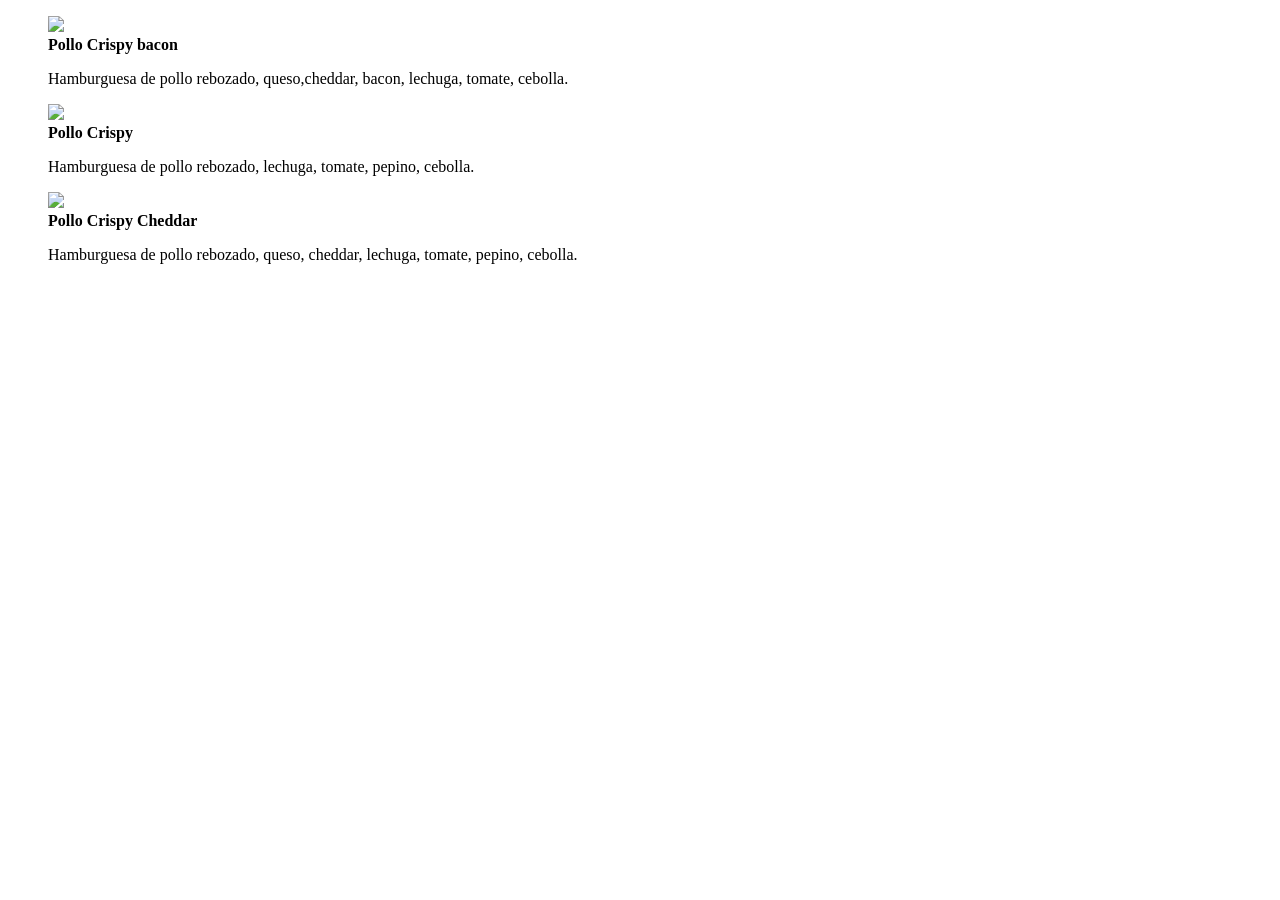
==== menu.html @ 9b2245ae "agrego estructura HTML del menú de pollos con imágenes y estilos Flexbox." ====
<!doctype html>
<html lang="en">
  <head>
    <meta charset="UTF-8" />
    <meta name="viewport" content="width=device-width, initial-scale=1.0" />
    <link rel="stylesheet" href="assets/css/style.css" />
    <title>Mostaza</title>
  </head>
  <body>
    <div class="menu-hamburguesas">
      <div>
        <figure>
          <img src="assets/img/crispy-bacon-1.png" />
          <figcaption>
            <strong>Pollo Crispy bacon</strong>
            <p>
              Hamburguesa de pollo rebozado, queso,cheddar, bacon, lechuga,
              tomate, cebolla.
            </p>
          </figcaption>
        </figure>
      </div>

      <div>
        <figure>
          <img src="assets/img/crispy-2.png" />
          <figcaption>
            <strong> Pollo Crispy</strong>
            <p>
              Hamburguesa de pollo rebozado, lechuga, tomate, pepino, cebolla.
            </p>
          </figcaption>
        </figure>
      </div>

      <div>
        <figure>
          <img src="assets/img/crispy-cheddar-3.png" />
          <figcaption>
            <strong>Pollo Crispy Cheddar</strong>
            <p>
              Hamburguesa de pollo rebozado, queso, cheddar, lechuga, tomate,
              pepino, cebolla.
            </p>
          </figcaption>
        </figure>
      </div>
    </div>
  </body>
</html>
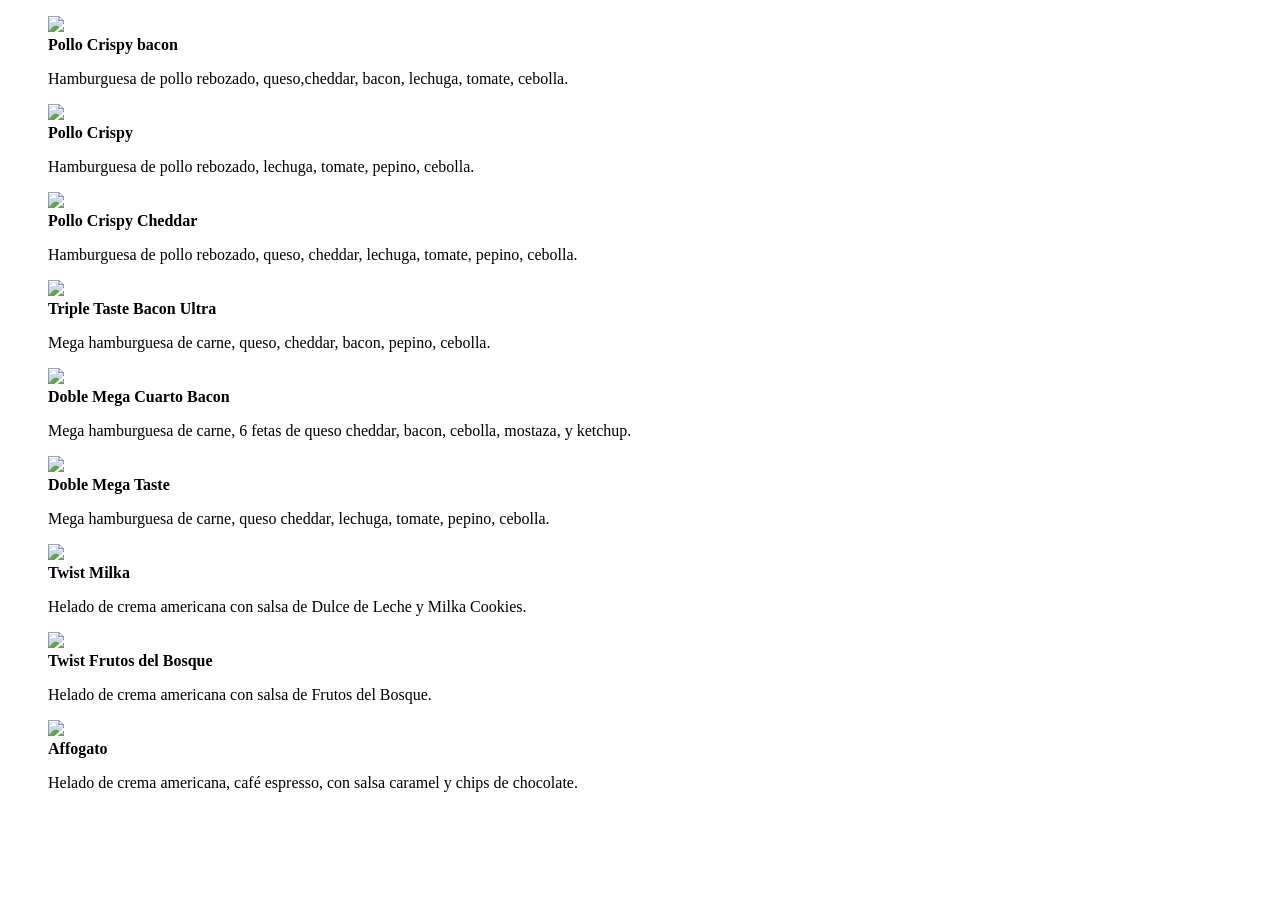
==== commit 8b16bce9: "agrego sección de carnes, postres y también la etiqueta main al menú" ====
--- a/menu.html
+++ b/menu.html
@@ -7,44 +7,125 @@
     <title>Mostaza</title>
   </head>
   <body>
-    <div class="menu-hamburguesas">
-      <div>
-        <figure>
-          <img src="assets/img/crispy-bacon-1.png" />
-          <figcaption>
-            <strong>Pollo Crispy bacon</strong>
-            <p>
-              Hamburguesa de pollo rebozado, queso,cheddar, bacon, lechuga,
-              tomate, cebolla.
-            </p>
-          </figcaption>
-        </figure>
+    <main>
+      <div class="menu-pollos">
+        <div>
+          <figure>
+            <img src="assets/img/crispy-bacon-1.png" />
+            <figcaption>
+              <strong>Pollo Crispy bacon</strong>
+              <p>
+                Hamburguesa de pollo rebozado, queso,cheddar, bacon, lechuga,
+                tomate, cebolla.
+              </p>
+            </figcaption>
+          </figure>
+        </div>
+
+        <div>
+          <figure>
+            <img src="assets/img/crispy-2.png" />
+            <figcaption>
+              <strong> Pollo Crispy</strong>
+              <p>
+                Hamburguesa de pollo rebozado, lechuga, tomate, pepino, cebolla.
+              </p>
+            </figcaption>
+          </figure>
+        </div>
+
+        <div>
+          <figure>
+            <img src="assets/img/crispy-cheddar-3.png" />
+            <figcaption>
+              <strong>Pollo Crispy Cheddar</strong>
+              <p>
+                Hamburguesa de pollo rebozado, queso, cheddar, lechuga, tomate,
+                pepino, cebolla.
+              </p>
+            </figcaption>
+          </figure>
+        </div>
       </div>
 
-      <div>
-        <figure>
-          <img src="assets/img/crispy-2.png" />
-          <figcaption>
-            <strong> Pollo Crispy</strong>
-            <p>
-              Hamburguesa de pollo rebozado, lechuga, tomate, pepino, cebolla.
-            </p>
-          </figcaption>
-        </figure>
+      <div class="menu-carnes">
+        <div>
+          <figure>
+            <img src="assets/img/triple-taste-ultra-F2.png" />
+            <figcaption>
+              <strong>Triple Taste Bacon Ultra</strong>
+              <p>
+                Mega hamburguesa de carne, queso, cheddar, bacon, pepino,
+                cebolla.
+              </p>
+            </figcaption>
+          </figure>
+        </div>
+
+        <div>
+          <figure>
+            <img src="assets/img/Doble-Mega-Cuarto-Bacon.-F1.png" />
+            <figcaption>
+              <strong>Doble Mega Cuarto Bacon</strong>
+              <p>
+                Mega hamburguesa de carne, 6 fetas de queso cheddar, bacon,
+                cebolla, mostaza, y ketchup.
+              </p>
+            </figcaption>
+          </figure>
+        </div>
+
+        <div>
+          <figure>
+            <img src="assets/img/Doble-Mega-Taste-F3.png" />
+            <figcaption>
+              <strong>Doble Mega Taste</strong>
+              <p>
+                Mega hamburguesa de carne, queso cheddar, lechuga, tomate,
+                pepino, cebolla.
+              </p>
+            </figcaption>
+          </figure>
+        </div>
       </div>
 
-      <div>
-        <figure>
-          <img src="assets/img/crispy-cheddar-3.png" />
-          <figcaption>
-            <strong>Pollo Crispy Cheddar</strong>
-            <p>
-              Hamburguesa de pollo rebozado, queso, cheddar, lechuga, tomate,
-              pepino, cebolla.
-            </p>
-          </figcaption>
-        </figure>
+      <div class="menu-postres">
+        <div>
+          <figure>
+            <img src="assets/img/Twist-Milka-P1.png" />
+            <figcaption>
+              <strong>Twist Milka</strong>
+              <p>
+                Helado de crema americana con salsa de Dulce de Leche y Milka
+                Cookies.
+              </p>
+            </figcaption>
+          </figure>
+        </div>
+
+        <div>
+          <figure>
+            <img src="assets/img/Twist-Frutos-Bosque-P2.png" />
+            <figcaption>
+              <strong>Twist Frutos del Bosque</strong>
+              <p>Helado de crema americana con salsa de Frutos del Bosque.</p>
+            </figcaption>
+          </figure>
+        </div>
+
+        <div>
+          <figure>
+            <img src="assets/img/Affogato-P3.png" />
+            <figcaption>
+              <strong>Affogato</strong>
+              <p>
+                Helado de crema americana, café espresso, con salsa caramel y
+                chips de chocolate.
+              </p>
+            </figcaption>
+          </figure>
+        </div>
       </div>
-    </div>
+    </main>
   </body>
 </html>
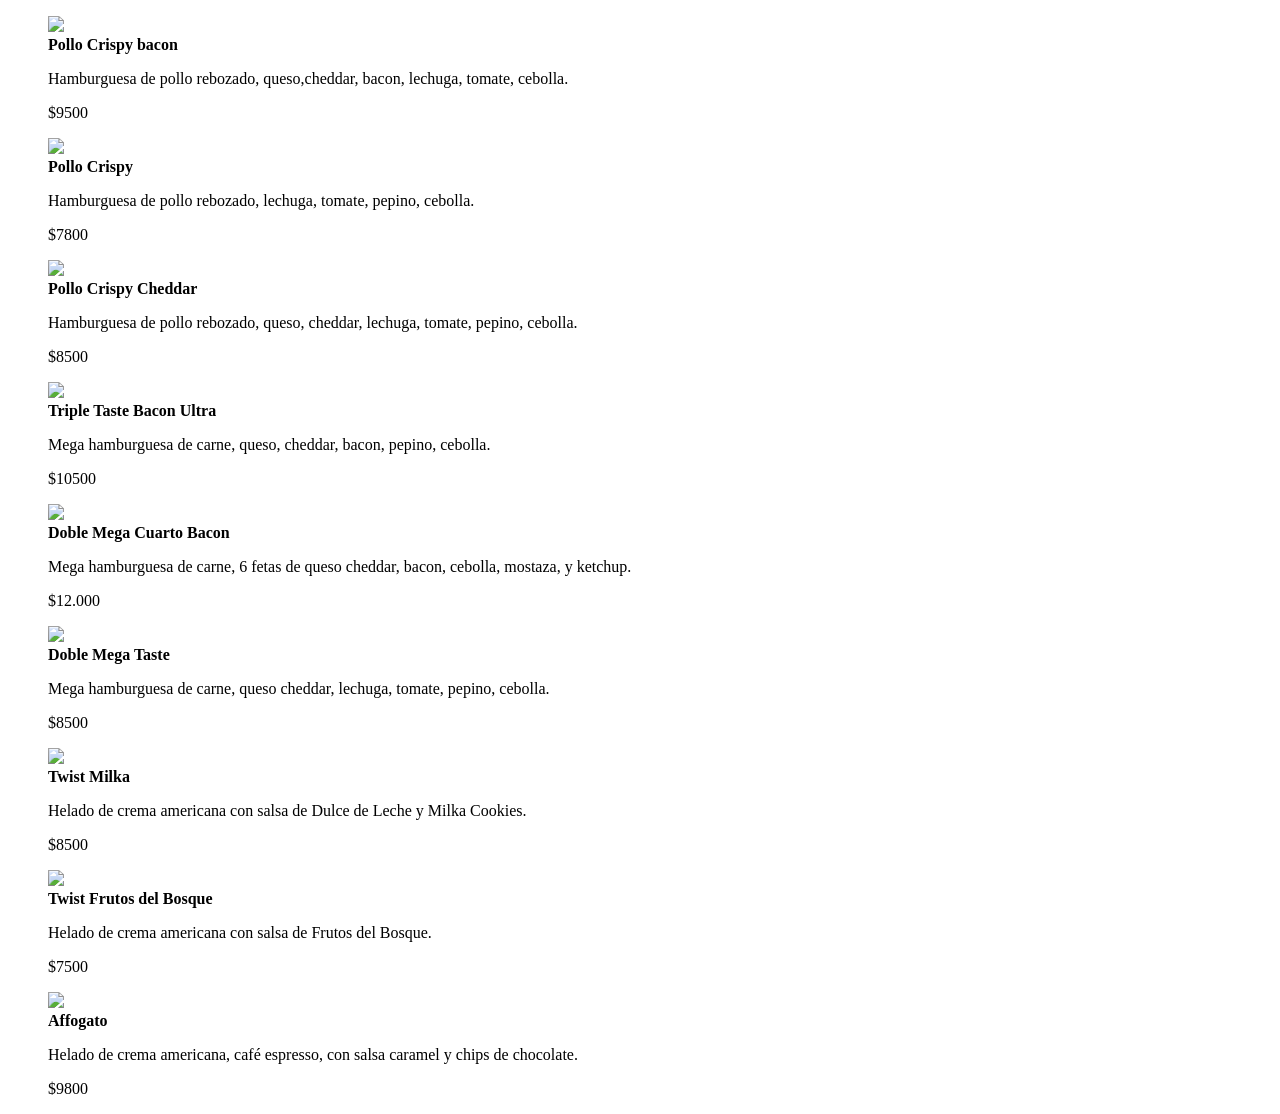
==== commit 86901768: "agrego precios a postres, hamburguesas de pollo y carne" ====
--- a/menu.html
+++ b/menu.html
@@ -18,6 +18,7 @@
                 Hamburguesa de pollo rebozado, queso,cheddar, bacon, lechuga,
                 tomate, cebolla.
               </p>
+              <p class="precio">$9500</p>
             </figcaption>
           </figure>
         </div>
@@ -30,6 +31,7 @@
               <p>
                 Hamburguesa de pollo rebozado, lechuga, tomate, pepino, cebolla.
               </p>
+              <p class="precio">$7800</p>
             </figcaption>
           </figure>
         </div>
@@ -43,6 +45,7 @@
                 Hamburguesa de pollo rebozado, queso, cheddar, lechuga, tomate,
                 pepino, cebolla.
               </p>
+              <p class="precio">$8500</p>
             </figcaption>
           </figure>
         </div>
@@ -58,6 +61,7 @@
                 Mega hamburguesa de carne, queso, cheddar, bacon, pepino,
                 cebolla.
               </p>
+              <p class="precio">$10500</p>
             </figcaption>
           </figure>
         </div>
@@ -71,6 +75,7 @@
                 Mega hamburguesa de carne, 6 fetas de queso cheddar, bacon,
                 cebolla, mostaza, y ketchup.
               </p>
+              <p class="precio">$12.000</p>
             </figcaption>
           </figure>
         </div>
@@ -84,6 +89,7 @@
                 Mega hamburguesa de carne, queso cheddar, lechuga, tomate,
                 pepino, cebolla.
               </p>
+              <p class="precio">$8500</p>
             </figcaption>
           </figure>
         </div>
@@ -99,6 +105,7 @@
                 Helado de crema americana con salsa de Dulce de Leche y Milka
                 Cookies.
               </p>
+              <p class="precio">$8500</p>
             </figcaption>
           </figure>
         </div>
@@ -109,6 +116,7 @@
             <figcaption>
               <strong>Twist Frutos del Bosque</strong>
               <p>Helado de crema americana con salsa de Frutos del Bosque.</p>
+              <p class="precio">$7500</p>
             </figcaption>
           </figure>
         </div>
@@ -122,6 +130,7 @@
                 Helado de crema americana, café espresso, con salsa caramel y
                 chips de chocolate.
               </p>
+              <p class="precio">$9800</p>
             </figcaption>
           </figure>
         </div>
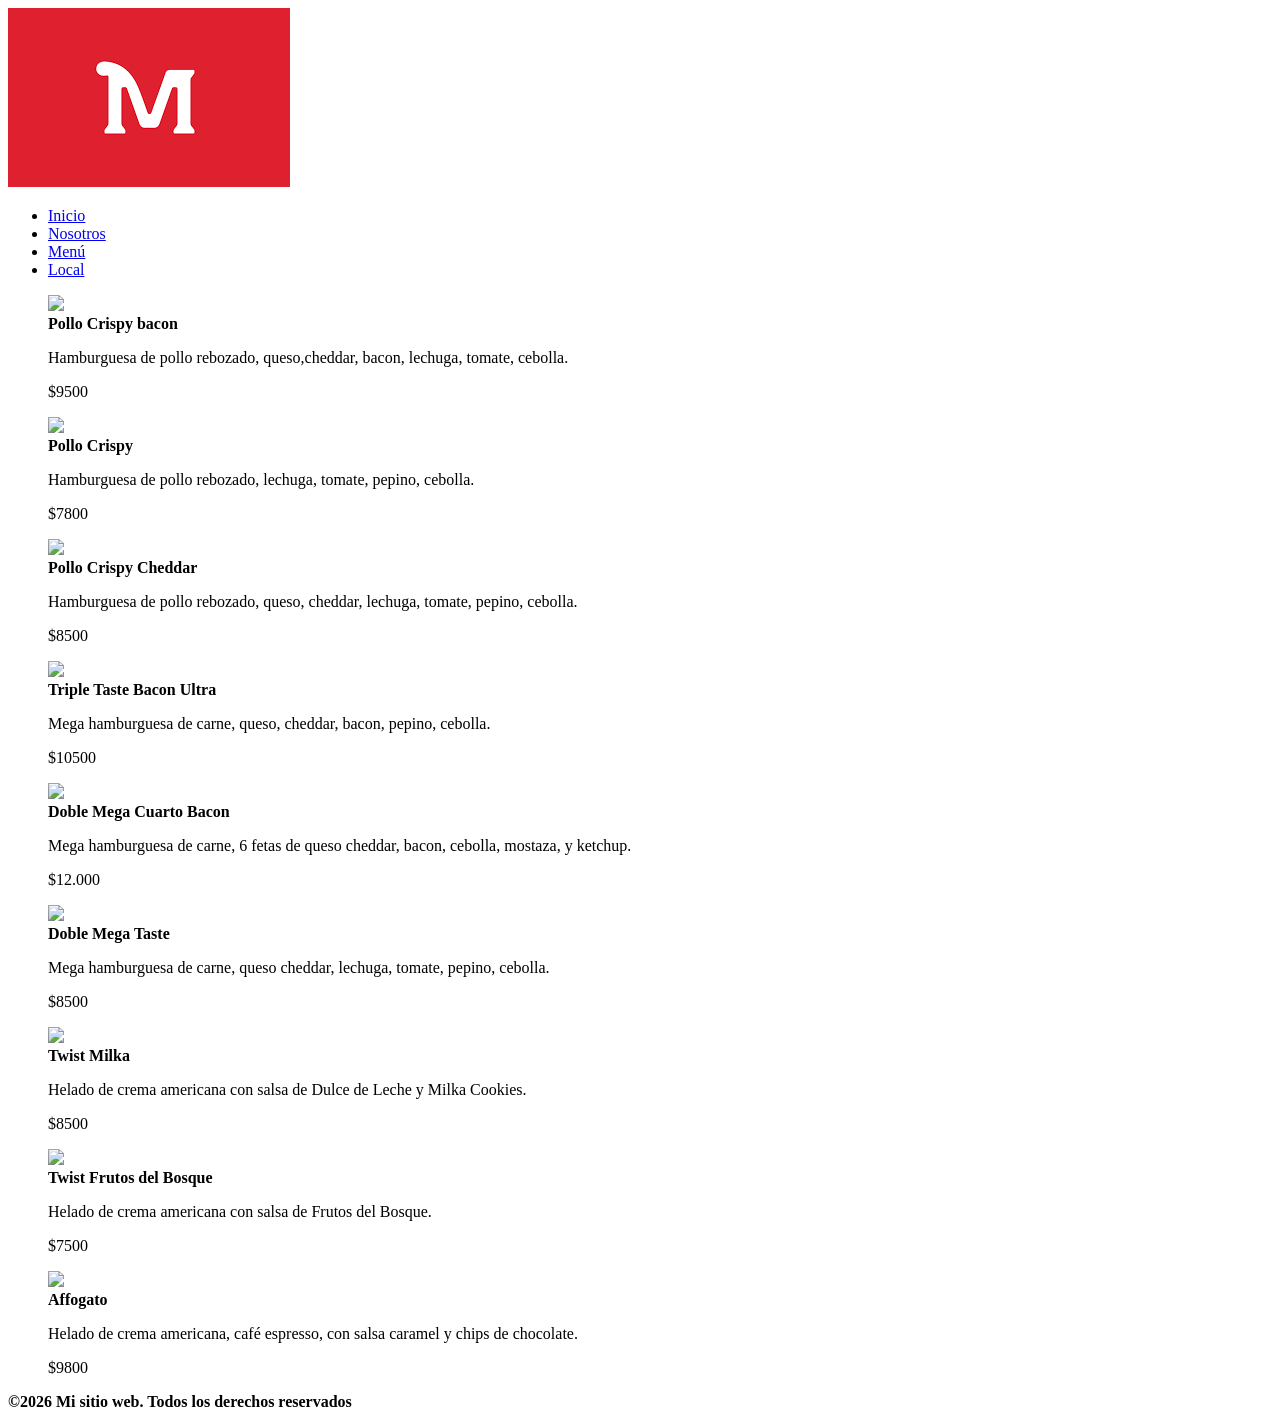
==== commit c79d3ad2: "Fix: se soluciono conflictos al hacer merge" ====
--- a/menu.html
+++ b/menu.html
@@ -4,10 +4,26 @@
     <meta charset="UTF-8" />
     <meta name="viewport" content="width=device-width, initial-scale=1.0" />
     <link rel="stylesheet" href="assets/css/style.css" />
-    <title>Mostaza</title>
+    <title>Menu</title>
   </head>
+  <header> 
+   
+        <div class="logo">
+            <a href="index.html">
+                <img src="Assets/img/mostazalogo2.png" alt="logo mostaza">
+            </a>
+        </div>
+    
+<nav><ul>
+    <li><a href="index.html">Inicio</a></li>
+    <li><a href="sobre-nosotros.html">Nosotros</a></li>
+    <li><a href="menu.html">Menú</a></li>
+    <li><a href="https://maps.app.goo.gl/jdX65ypZXnYS2ZeYA">Local</a></li>
+</li></ul></nav>
+
+    </header>
   <body>
-    <main>
+    <main class="fondo2">
       <div class="menu-pollos">
         <div>
           <figure>
@@ -136,5 +152,10 @@
         </div>
       </div>
     </main>
+    <footer>
+  <p>
+        <strong>&copy;2026 Mi sitio web. Todos los derechos reservados</strong>
+      </p>
+    </footer>
   </body>
 </html>
